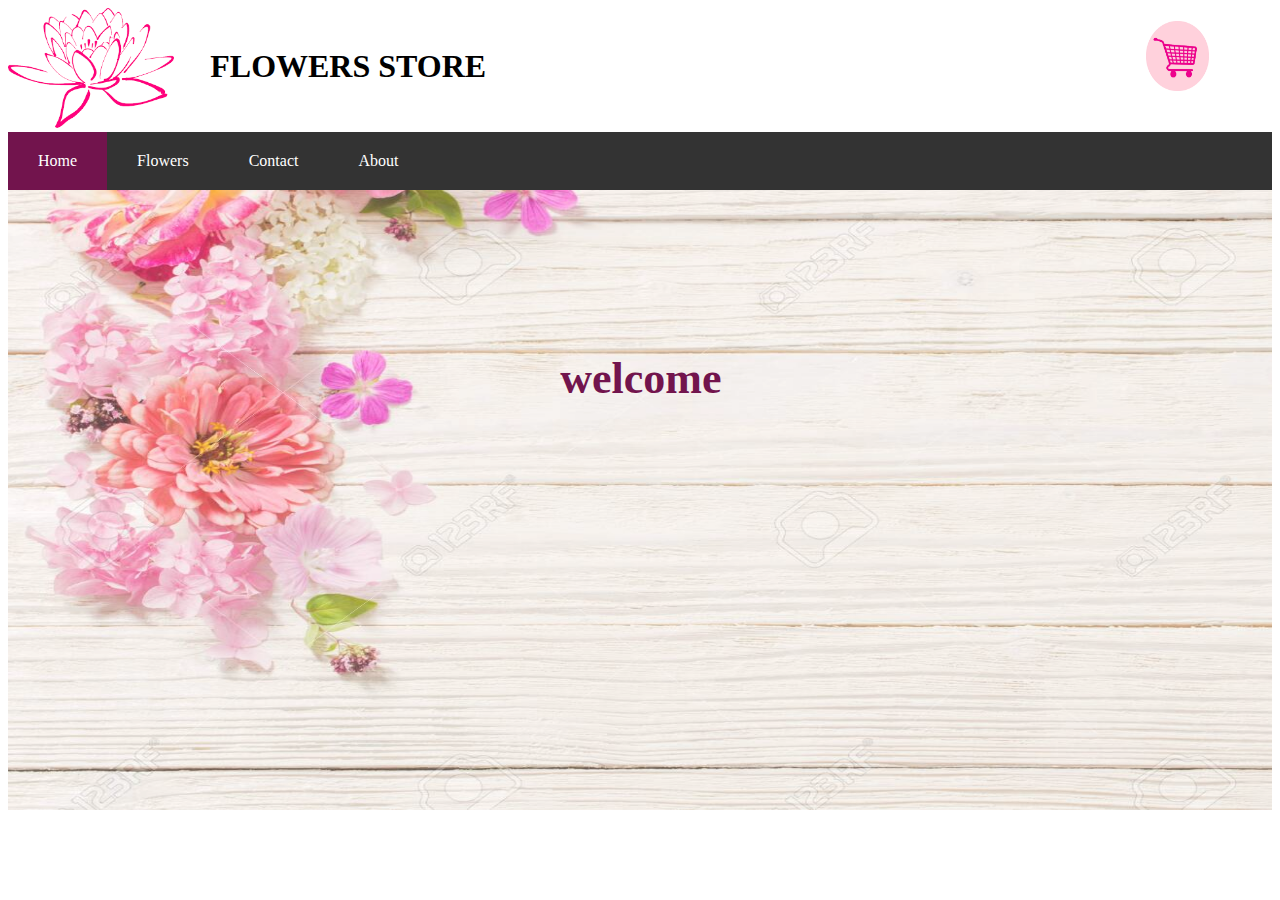
==== css/index.html @ d044886b "First V" ====
<!DOCTYPE html>
<html lang="en">
<head>
    <meta charset="UTF-8">
    <meta http-equiv="X-UA-Compatible" content="IE=edge">
    <meta name="viewport" content="width=device-width, initial-scale=1.0">
    <link rel="stylesheet" href="style.css">
    <title>Flower Store</title>
</head>
<body>
    <div class="logo">
        <div>
        <img src="imgs/logo.png" alt="img" class="img-logo">
        
        </div>
        
        <div class="logo-title">
           <h1>FLOWERS STORE </h1>
        </div>

        <div class="cart">
            <img src="imgs/cart.png" alt="img" class="img-cart">

        </div>
        
    </div>

    <div class="container"|>
        <div class="navbar">
            <nav>
            <ul>
                <li><a class="active" href="#home">Home</a></li>
                <li><a href="flowers.html">Flowers</a></li>
                <li><a href="contactus.html">Contact</a></li>
                <li><a href="about.html">About</a></li>
            </ul>
            </nav>
        </div>


    <div class="content">
        <!-- <img src="imgs/head1.jpeg" alt="img" class="head-img"> -->
        <img src="imgs/conta.jpeg" alt="img" class="contact-img">

            <div class="boxh">

                <div class="box3">
                    <h1>welcome</h1>
                </div>
            
            </div>
    </div>
</body>

</html>
---- css/style.css ----
/*--------- home page------- */
.logo {
  display: grid;
  grid-template-columns: 16% 74% 10%;
  grid-template-rows: 33%, auto, 33%;
}

.img-logo {
  width: 82%;
  height: 120px;
}

.logo-title {
  padding-top: 2%;
}

/* --------navbar------------ */
.img-cart {
  padding-top: 10%;
  width: 50%;
  height: 70px;
}

ul {
  list-style-type: none;
  margin: 0;
  padding: 0px;
  overflow: hidden;
  background-color: #333;
}

li {
  float: left;
}

li a {
  display: block;
  color: white;
  text-align: center;
  padding: 20px 30px;
  text-decoration: none;
}

li a:hover:not(.active) {
  background-color: #111;
}

.active {
  background-color: #72144d;
}

.head-img {
  display: block;
  /* width: 1423px;
  height: 600px; */

  width: 100%;
  height: 620px;
}

.main {
  display: grid;
  /* gap: 2px; */
  /* grid-template-columns: repeat(4, 350px);
  grid-template-rows: repeat(4, 500px); */

  grid-template-columns: auto auto auto auto;
  grid-template-rows: auto;
}
.card {
  margin: 4%;
  padding: 2%;
  border: 2px solid rgb(235, 194, 222);
  border-radius: 7px;
}
.card:hover {
  background-color: #fae0f0;
  border: 2px solid #72144cb6;
}

img {
  width: 100%;
  height: 310px;
}

/* ----------contact us---------- */

input[type="text"],
select,
textarea {
  width: 100%;
  padding: 12px;
  border: 1px solid #ccc;
  border-radius: 4px;
  box-sizing: border-box;
  margin-top: 6px;
  margin-bottom: 16px;
  resize: vertical;
}

input[type="submit"] {
  width: 100%;
  background-color: #72144d;
  color: white;
  padding: 14px 20px;
  margin: 8px 0;
  border: none;
  border-radius: 4px;
  cursor: pointer;
}

input[type="submit"]:hover {
  background-color: #b6257c;
}

.form {
  display: grid;
  grid-template-columns: repeat(11, auto);
  grid-template-rows: 10% auto 10%;
  position: absolute;
  top: 1%;
  width: 100%;
}

form {
  /* background-color: #f2f2f2; */
  padding: 15px;
  grid-column: 6;
  grid-row: 1;
  border-radius: 5px;
  font-size: 18px;
  font-weight: bold;
  color: #72144d;
}

/* .title {
  padding: 20px;
  grid-column: 4;
  grid-row: 3;
  border-radius: 5px;
} */

.content {
  position: relative;
  width: 100%;
  height: 620px;
}

.contact-img {
  width: 100%;
  height: 620px;
  opacity: 80%;
}

.box {
  display: grid;
  grid-template-columns: 40% 55% 5%;
  grid-template-rows: 20% 20% 20% 20%;
  position: absolute;
  top: 1%;
  width: 100%;
}

.box1 {
  padding: 15px;
  grid-column: 2;
  grid-row: 2;
  border-radius: 5px;
  font-size: 22px;
  font-weight: bold;
  color: #72144d;
}

.box2 {
  font-size: 18px;
  grid-row: 4;
  grid-column: 2;
}

.boxh {
  display: grid;
  grid-template-columns: repeat(12, 8.5%);
  grid-template-rows: 20% 20% 20% 20%;
  position: absolute;
  top: 1%;
  width: 100%;
}

.box3 {
  padding: 15px;
  grid-column: 6;
  grid-row: 5;
  border-radius: 5px;
  font-size: 22px;
  font-weight: bold;
  color: #72144d;
}

.fa {
  padding: 20px;
  font-size: 30px;
  width: 30px;
  text-align: center;
  text-decoration: none;
  border-radius: 50%;
  margin-left: 15%;
  margin-top: 1%;
  margin-bottom: 1%;
}
.fa:hover {
  opacity: 0.7;
}

.fa-twitter {
  background: #55acee;
  color: white;
}

.fa-instagram {
  background: #125688;
  color: white;
}

.fa-pinterest {
  background: #cb2027;
  color: white;
}

.fa-snapchat-ghost {
  background: #fffc00;
  color: white;
  text-shadow: -1px 0 black, 0 1px black, 1px 0 black, 0 -1px black;
}
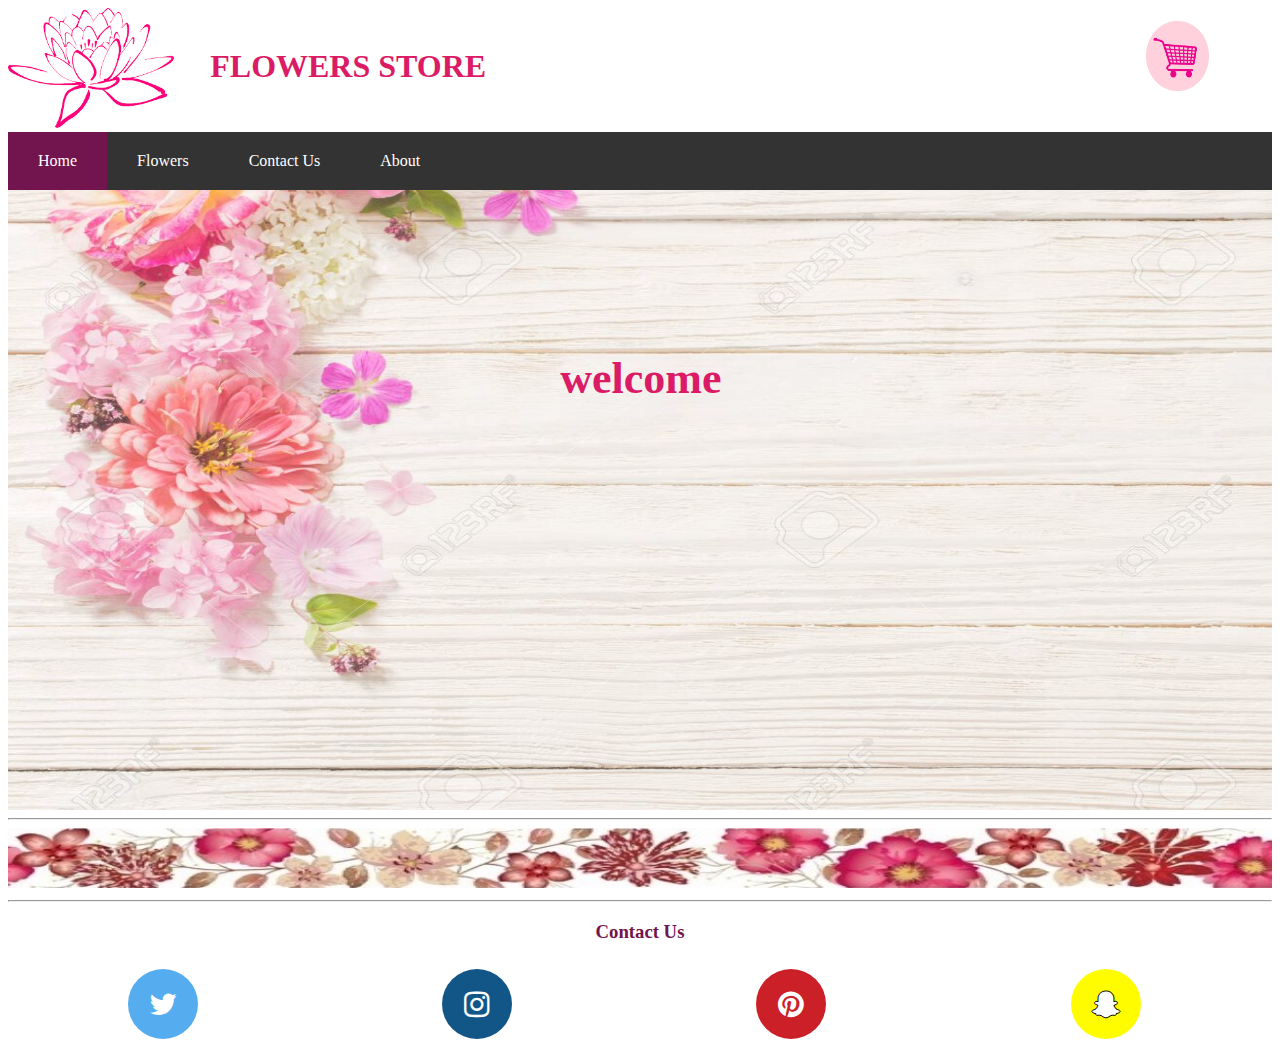
==== commit 48d0c301: "Update First version" ====
--- a/css/index.html
+++ b/css/index.html
@@ -4,6 +4,7 @@
     <meta charset="UTF-8">
     <meta http-equiv="X-UA-Compatible" content="IE=edge">
     <meta name="viewport" content="width=device-width, initial-scale=1.0">
+    <link rel="stylesheet" href="https://cdnjs.cloudflare.com/ajax/libs/font-awesome/4.7.0/css/font-awesome.min.css">
     <link rel="stylesheet" href="style.css">
     <title>Flower Store</title>
 </head>
@@ -31,7 +32,7 @@
             <ul>
                 <li><a class="active" href="#home">Home</a></li>
                 <li><a href="flowers.html">Flowers</a></li>
-                <li><a href="contactus.html">Contact</a></li>
+                <li><a href="contactus.html">Contact Us</a></li>
                 <li><a href="about.html">About</a></li>
             </ul>
             </nav>
@@ -39,7 +40,6 @@
 
 
     <div class="content">
-        <!-- <img src="imgs/head1.jpeg" alt="img" class="head-img"> -->
         <img src="imgs/conta.jpeg" alt="img" class="contact-img">
 
             <div class="boxh">
@@ -52,4 +52,20 @@
     </div>
 </body>
 
+<footer>
+    <hr>
+    <img src="imgs/foo.jpeg" alt=".." style="height: 60px;">
+    <hr>
+<h3>
+    Contact Us
+</h3>
+
+    <div class="footer">
+        <a href="https://twitter.com/" class="fa fa-twitter"></a>
+        <a href="https://www.instagram.com/" class="fa fa-instagram"></a>
+        <a href="https://www.pinterest.com/" class="fa fa-pinterest"></a>
+        <a href="https://accounts.snapchat.com/accounts/login?continue=https%3A%2F%2Faccounts.snapchat.com%2Faccounts%2Fwelcome" class="fa fa-snapchat-ghost"></a>
+    </div>
+    
+    </footer>
 </html>--- a/css/style.css
+++ b/css/style.css
@@ -1,4 +1,8 @@
 /*--------- home page------- */
+h1 {
+  color: #db1b65;
+}
+
 .logo {
   display: grid;
   grid-template-columns: 16% 74% 10%;
@@ -58,13 +62,10 @@
   height: 620px;
 }
 
+/* -----------------------------card--------------------------- */
 .main {
   display: grid;
-  /* gap: 2px; */
-  /* grid-template-columns: repeat(4, 350px);
-  grid-template-rows: repeat(4, 500px); */
-
-  grid-template-columns: auto auto auto auto;
+  grid-template-columns: 25% 25% 25% 25%;
   grid-template-rows: auto;
 }
 .card {
@@ -72,6 +73,7 @@
   padding: 2%;
   border: 2px solid rgb(235, 194, 222);
   border-radius: 7px;
+  text-align: center;
 }
 .card:hover {
   background-color: #fae0f0;
@@ -98,7 +100,8 @@
   resize: vertical;
 }
 
-input[type="submit"] {
+input[type="submit"],
+button {
   width: 100%;
   background-color: #72144d;
   color: white;
@@ -123,7 +126,6 @@
 }
 
 form {
-  /* background-color: #f2f2f2; */
   padding: 15px;
   grid-column: 6;
   grid-row: 1;
@@ -132,13 +134,6 @@
   font-weight: bold;
   color: #72144d;
 }
-
-/* .title {
-  padding: 20px;
-  grid-column: 4;
-  grid-row: 3;
-  border-radius: 5px;
-} */
 
 .content {
   position: relative;
@@ -196,17 +191,20 @@
   color: #72144d;
 }
 
+/* footer */
+
 .fa {
   padding: 20px;
   font-size: 30px;
   width: 30px;
   text-align: center;
   text-decoration: none;
+  margin: 8px;
   border-radius: 50%;
-  margin-left: 15%;
-  margin-top: 1%;
-  margin-bottom: 1%;
-}
+  margin-left: 9.5%;
+  margin-right: 9.5%;
+}
+
 .fa:hover {
   opacity: 0.7;
 }
@@ -220,7 +218,6 @@
   background: #125688;
   color: white;
 }
-
 .fa-pinterest {
   background: #cb2027;
   color: white;
@@ -231,3 +228,9 @@
   color: white;
   text-shadow: -1px 0 black, 0 1px black, 1px 0 black, 0 -1px black;
 }
+
+h3 {
+  text-align: center;
+  color: #72144d;
+  font-weight: bold;
+}
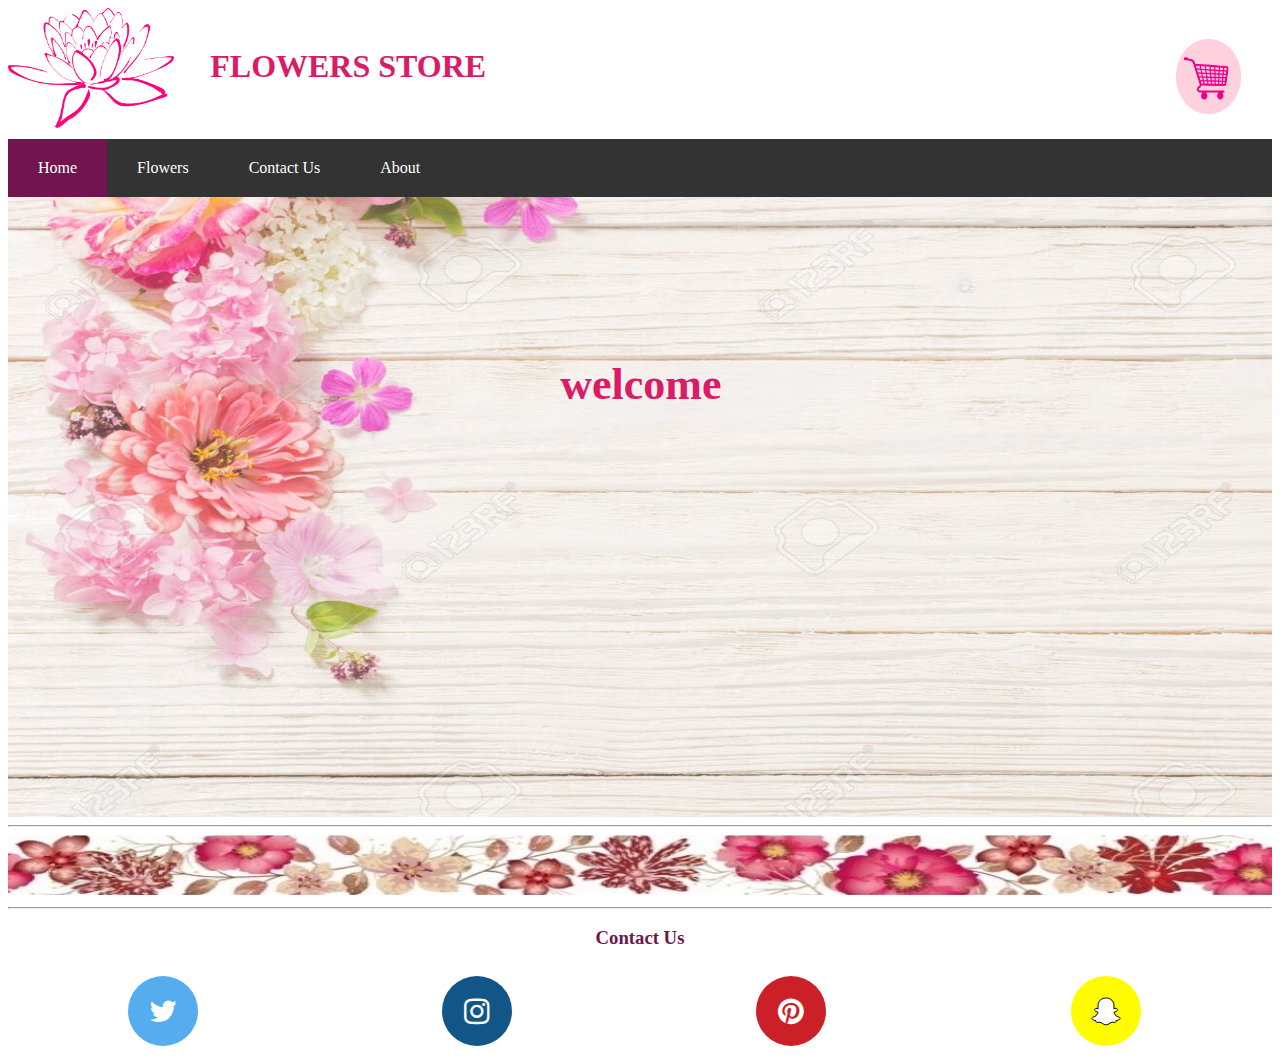
==== commit e3f9e80c: "js" ====
--- a/css/index.html
+++ b/css/index.html
@@ -20,7 +20,7 @@
         </div>
 
         <div class="cart">
-            <img src="imgs/cart.png" alt="img" class="img-cart">
+            <button id="chart"><a class="active" href="chart.html"  id="chart"><img src="imgs/cart.png" alt="img" class="img-cart" ></a></button>
 
         </div>
         
--- a/css/style.css
+++ b/css/style.css
@@ -21,8 +21,11 @@
 /* --------navbar------------ */
 .img-cart {
   padding-top: 10%;
-  width: 50%;
-  height: 70px;
+  width: 75%;
+  height: 75px;
+}
+#chart {
+  background-color: white;
 }
 
 ul {
@@ -110,6 +113,9 @@
   border: none;
   border-radius: 4px;
   cursor: pointer;
+}
+button:hover {
+  background-color: #b6257c;
 }
 
 input[type="submit"]:hover {
@@ -234,3 +240,192 @@
   color: #72144d;
   font-weight: bold;
 }
+
+/* ================== CART ======================== */
+
+.cart-column {
+  display: flex;
+  align-items: center;
+  border-bottom: 1px solid black;
+  margin-right: 1.5em;
+  padding-bottom: 10px;
+  margin-top: 10px;
+}
+
+.cart-row {
+  display: flex;
+}
+
+.cart-item {
+  width: 45%;
+}
+
+.cart-price {
+  width: 20%;
+  font-size: 1.2em;
+  color: #333;
+}
+
+.cart-quantity {
+  width: 35%;
+}
+
+.cart-item-title {
+  color: #333;
+  margin-left: 0.5em;
+  font-size: 1.2em;
+}
+
+.cart-item-image {
+  width: 75px;
+  height: auto;
+  border-radius: 10px;
+}
+
+.btn-danger {
+  color: white;
+  background-color: #eb5757;
+  border: none;
+  border-radius: 0.3em;
+  font-weight: bold;
+  margin-left: 100%;
+}
+
+.btn-danger:hover {
+  background-color: #cc4c4c;
+}
+
+.cart-quantity-input {
+  height: 34px;
+  width: 50px;
+  border-radius: 5px;
+  border: 1px solid #56ccf2;
+  background-color: #eee;
+  color: #333;
+  padding: 0;
+  text-align: center;
+  font-size: 1.2em;
+  margin-right: 25px;
+}
+
+.cart-row:last-child {
+  border-bottom: 1px solid black;
+}
+
+.cart-row:last-child .cart-column {
+  border: none;
+}
+
+.cart-total {
+  text-align: end;
+  margin-top: 10px;
+  margin-right: 10px;
+}
+
+.cart-total-title {
+  font-weight: bold;
+  font-size: 1.5em;
+  color: black;
+  margin-right: 20px;
+}
+
+.cart-total-price {
+  color: #333;
+  font-size: 1.1em;
+}
+
+.btn-purchase {
+  display: block;
+  margin: 40px auto 80px auto;
+  font-size: 1.75em;
+}
+
+.prodects-container {
+  max-width: 800px;
+  justify-content: space-around;
+  margin: 0 auto;
+  margin-top: 50px;
+}
+
+.prodects-container #dng-btn {
+  font-size: 12px;
+  margin-left: 10px;
+  margin-right: 10px;
+  cursor: pointer;
+}
+
+.product-header {
+  width: 100%;
+  max-width: 800px;
+  display: flex;
+  justify-content: flex-start;
+  border-bottom: 4px solid lightgray;
+  margin: 0 auto;
+}
+
+.product-title {
+  width: 45%;
+}
+
+.price {
+  width: 15%;
+  /* border-bottom: 4px solid lightgray; */
+  display: flex;
+  align-items: center;
+}
+
+.quantity {
+  width: 15%;
+  /* border-bottom: 4px solid lightgray; */
+  display: flex;
+  align-items: center;
+}
+
+.total {
+  width: 15%;
+  /* border-bottom: 4px solid lightgray; */
+  display: flex;
+  align-items: center;
+}
+
+.product {
+  width: 45%;
+  display: flex;
+  justify-content: space-around;
+  align-items: center;
+  padding: 10px 0;
+  /* border-bottom: 1px solid lightgray; */
+}
+
+.buy-img {
+  height: 150px;
+  width: 150px;
+  margin-left: 10%;
+}
+
+.basketTotalContainer {
+  display: flex;
+  justify-content: flex-end;
+  width: 100%;
+  padding: 10px 0;
+}
+
+.basketTotalTitle {
+  width: 30%;
+}
+
+.basketTotal {
+  width: 10%;
+}
+
+.product-price {
+  margin-left: 20%;
+}
+
+.product-quantity {
+  margin-left: 20%;
+}
+
+.product-total {
+  margin-left: 20%;
+}
